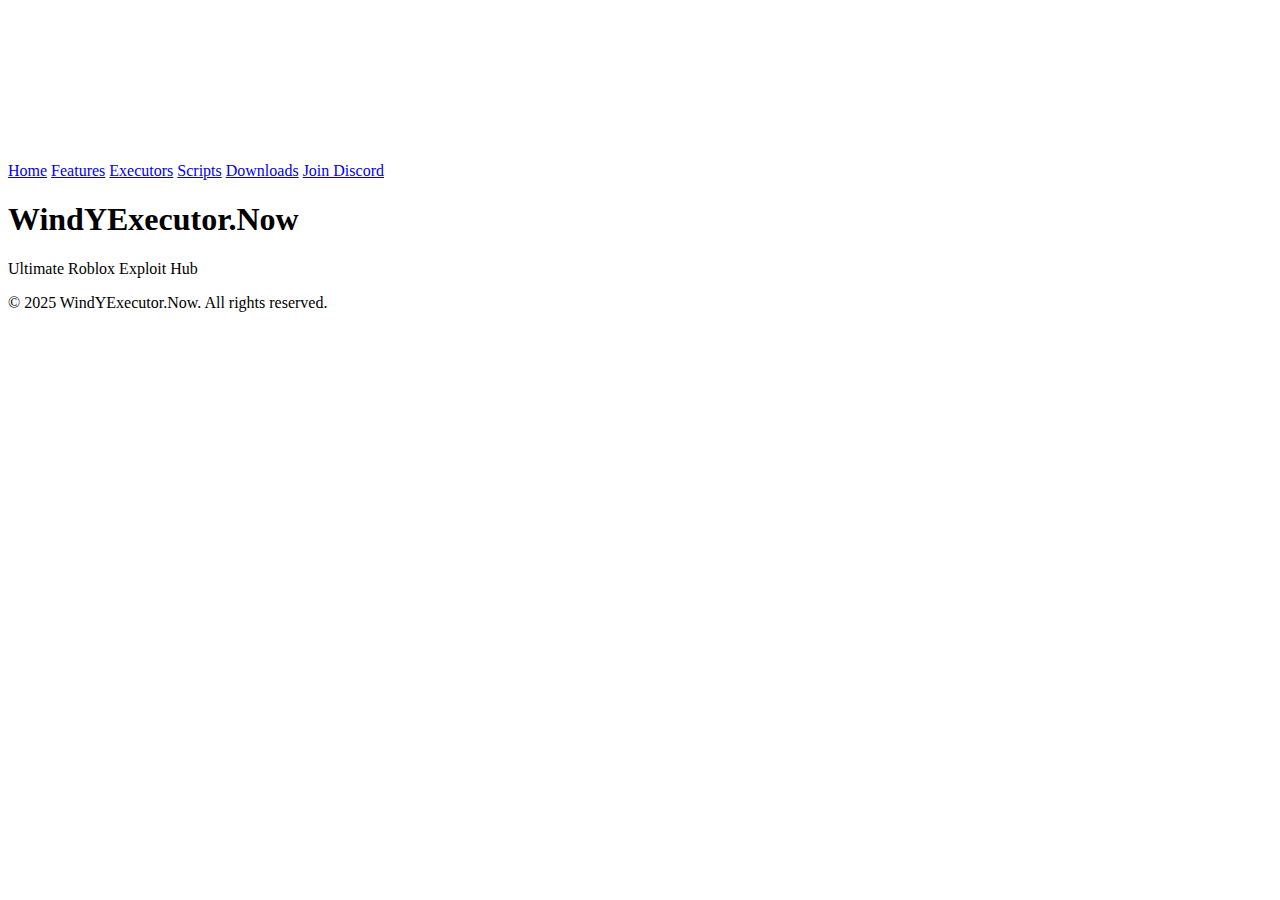
==== index.html @ c5ff7ca9 "Create index.html" ====
<!DOCTYPE html>
<html lang="en">
<head>
  <meta charset="UTF-8" />
  <meta name="viewport" content="width=device-width, initial-scale=1.0" />
  <title>WindYExecutor.Now</title>
  <link rel="stylesheet" href="style.css" />
</head>
<body>
  <canvas id="matrixCanvas"></canvas>

  <nav>
    <a href="index.html">Home</a>
    <a href="features.html">Features</a>
    <a href="executors.html">Executors</a>
    <a href="scripts.html">Scripts</a>
    <a href="downloads.html">Downloads</a>
    <a href="https://discord.gg/YOURDISCORD" target="_blank">Join Discord</a>
  </nav>

  <header>
    <h1 class="glitch" data-text="WindYExecutor.Now">WindYExecutor.Now</h1>
    <p>Ultimate Roblox Exploit Hub</p>
  </header>

  <footer>
    <p>&copy; 2025 WindYExecutor.Now. All rights reserved.</p>
  </footer>

  <script src="matrix.js"></script>
</body>
</html>
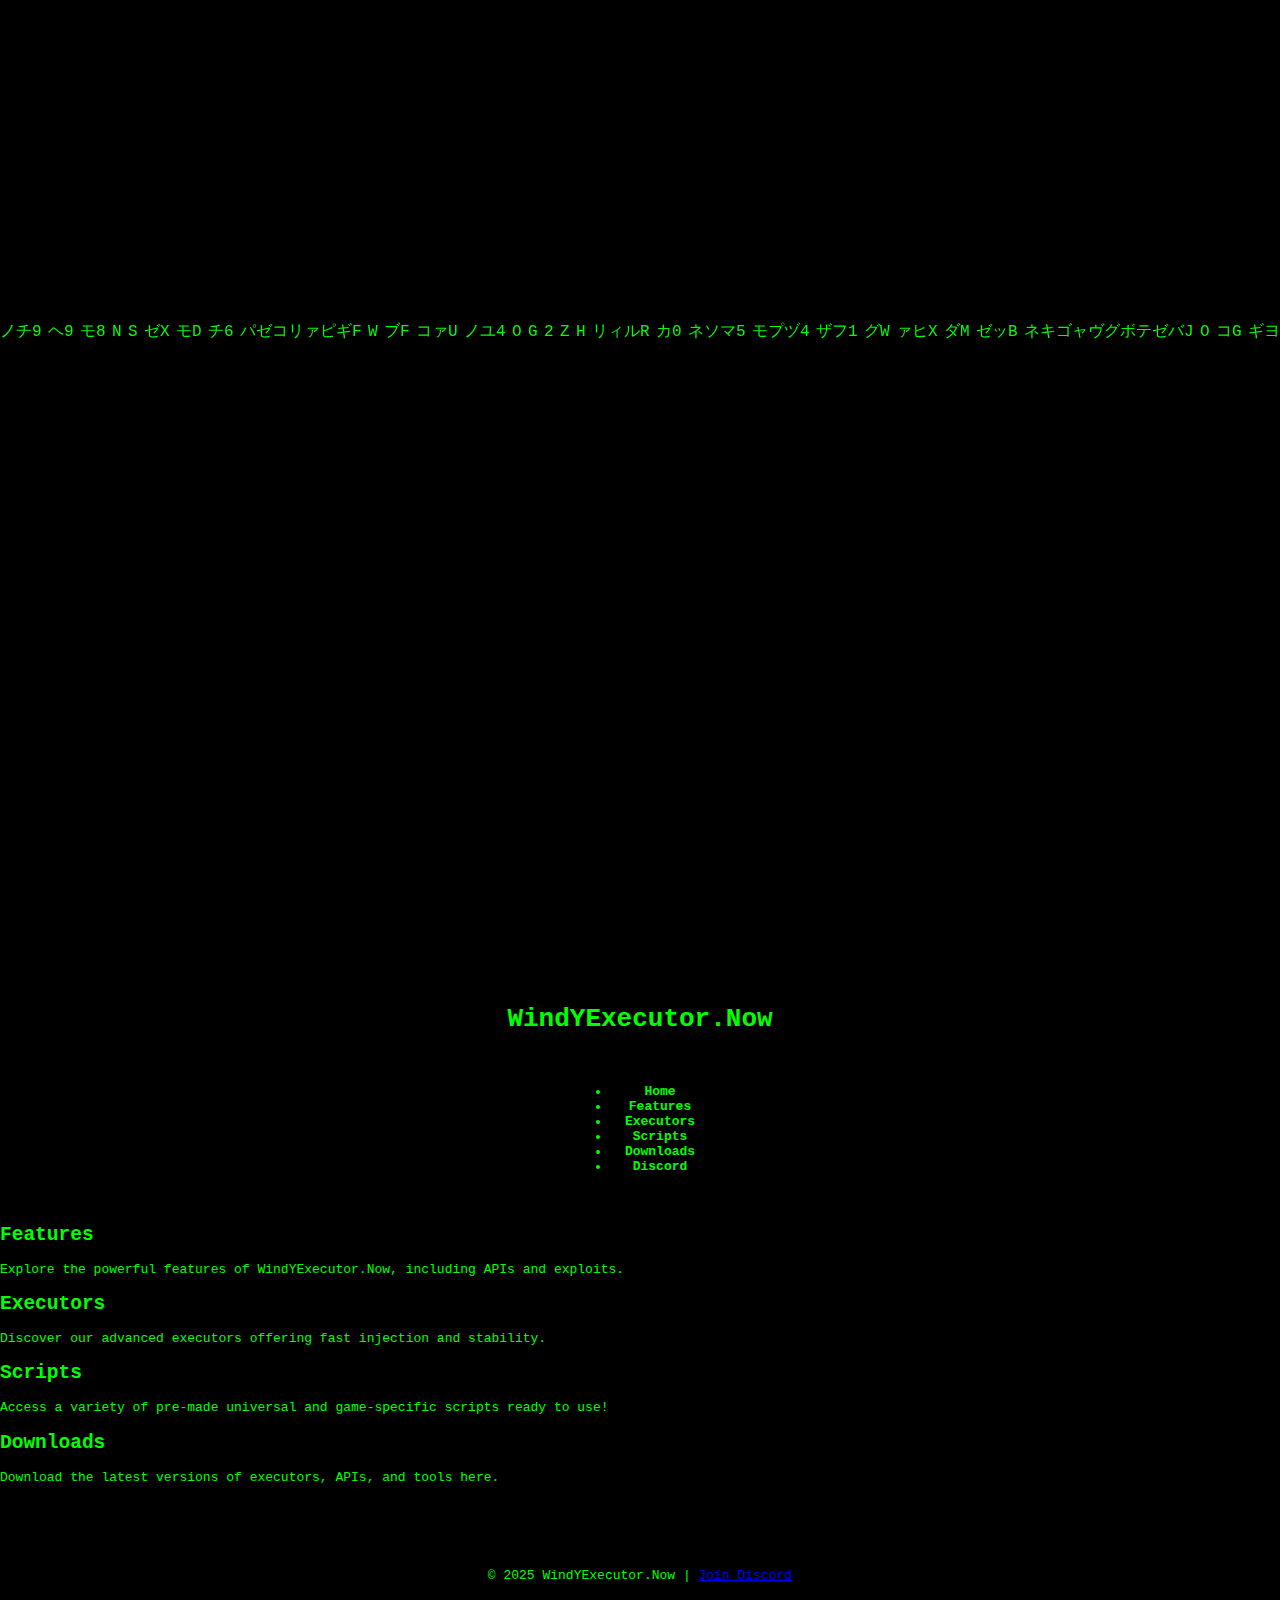
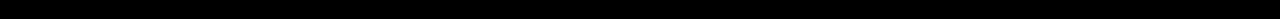
==== commit 89fe962b: "Update index.html" ====
--- a/index.html
+++ b/index.html
@@ -1,30 +1,52 @@
 <!DOCTYPE html>
 <html lang="en">
 <head>
-  <meta charset="UTF-8" />
-  <meta name="viewport" content="width=device-width, initial-scale=1.0" />
+  <meta charset="UTF-8">
+  <meta name="viewport" content="width=device-width, initial-scale=1.0">
   <title>WindYExecutor.Now</title>
-  <link rel="stylesheet" href="style.css" />
+  <link rel="stylesheet" href="style.css">
 </head>
 <body>
   <canvas id="matrixCanvas"></canvas>
 
-  <nav>
-    <a href="index.html">Home</a>
-    <a href="features.html">Features</a>
-    <a href="executors.html">Executors</a>
-    <a href="scripts.html">Scripts</a>
-    <a href="downloads.html">Downloads</a>
-    <a href="https://discord.gg/YOURDISCORD" target="_blank">Join Discord</a>
-  </nav>
-
   <header>
-    <h1 class="glitch" data-text="WindYExecutor.Now">WindYExecutor.Now</h1>
-    <p>Ultimate Roblox Exploit Hub</p>
+    <h1>WindYExecutor.Now</h1>
+    <nav>
+      <ul>
+        <li><a href="index.html">Home</a></li>
+        <li><a href="features.html">Features</a></li>
+        <li><a href="executors.html">Executors</a></li>
+        <li><a href="scripts.html">Scripts</a></li>
+        <li><a href="downloads.html">Downloads</a></li>
+        <li><a href="https://discord.gg/YOUR_DISCORD_INVITE" target="_blank">Discord</a></li>
+      </ul>
+    </nav>
   </header>
 
+  <main>
+    <section id="features">
+      <h2>Features</h2>
+      <p>Explore the powerful features of WindYExecutor.Now, including APIs and exploits.</p>
+    </section>
+
+    <section id="executors">
+      <h2>Executors</h2>
+      <p>Discover our advanced executors offering fast injection and stability.</p>
+    </section>
+
+    <section id="scripts">
+      <h2>Scripts</h2>
+      <p>Access a variety of pre-made universal and game-specific scripts ready to use!</p>
+    </section>
+
+    <section id="downloads">
+      <h2>Downloads</h2>
+      <p>Download the latest versions of executors, APIs, and tools here.</p>
+    </section>
+  </main>
+
   <footer>
-    <p>&copy; 2025 WindYExecutor.Now. All rights reserved.</p>
+    <p>&copy; 2025 WindYExecutor.Now | <a href="https://discord.gg/YOUR_DISCORD_INVITE" target="_blank">Join Discord</a></p>
   </footer>
 
   <script src="matrix.js"></script>
--- a/style.css
+++ b/style.css
@@ -0,0 +1,89 @@
+body {
+  margin: 0;
+  padding: 0;
+  background: black;
+  color: #0f0;
+  font-family: monospace;
+  overflow-x: hidden;
+}
+
+nav {
+  display: flex;
+  justify-content: center;
+  padding: 20px;
+  background: rgba(0,0,0,0.8);
+}
+
+nav a {
+  margin: 0 15px;
+  color: #0f0;
+  text-decoration: none;
+  font-weight: bold;
+}
+
+nav a:hover {
+  text-shadow: 0 0 10px #0f0;
+}
+
+footer {
+  text-align: center;
+  margin-top: 50px;
+  padding: 20px;
+}
+
+header {
+  text-align: center;
+  margin-top: 100px;
+}
+
+.glitch {
+  position: relative;
+  color: #00FF00;
+  font-size: 4rem;
+  font-family: 'Courier New', Courier, monospace;
+  animation: glitch 1s infinite;
+}
+
+.glitch::before,
+.glitch::after {
+  content: attr(data-text);
+  position: absolute;
+  left: 0;
+}
+
+.glitch::before {
+  animation: glitchTop 1s infinite;
+  clip: rect(0, 100vw, 45%, 0);
+}
+
+.glitch::after {
+  animation: glitchBottom 1.5s infinite;
+  clip: rect(45%, 100vw, 100%, 0);
+}
+
+@keyframes glitch {
+  0% { transform: none; }
+  20% { transform: skew(-0.5deg, -0.5deg); }
+  40% { transform: skew(0.5deg, 0.5deg); }
+  60% { transform: skew(-0.5deg, -0.5deg); }
+  80% { transform: skew(0.5deg, 0.5deg); }
+  100% { transform: none; }
+}
+
+@keyframes glitchTop {
+  0% { transform: translate(0); }
+  20% { transform: translate(-2px, -2px); }
+  40% { transform: translate(-2px, 2px); }
+  60% { transform: translate(2px, -2px); }
+  80% { transform: translate(2px, 2px); }
+  100% { transform: translate(0); }
+}
+
+@keyframes glitchBottom {
+  0% { transform: translate(0); }
+  20% { transform: translate(2px, 2px); }
+  40% { transform: translate(2px, -2px); }
+  60% { transform: translate(-2px, 2px); }
+  80% { transform: translate(-2px, -2px); }
+  100% { transform: translate(0); }
+}
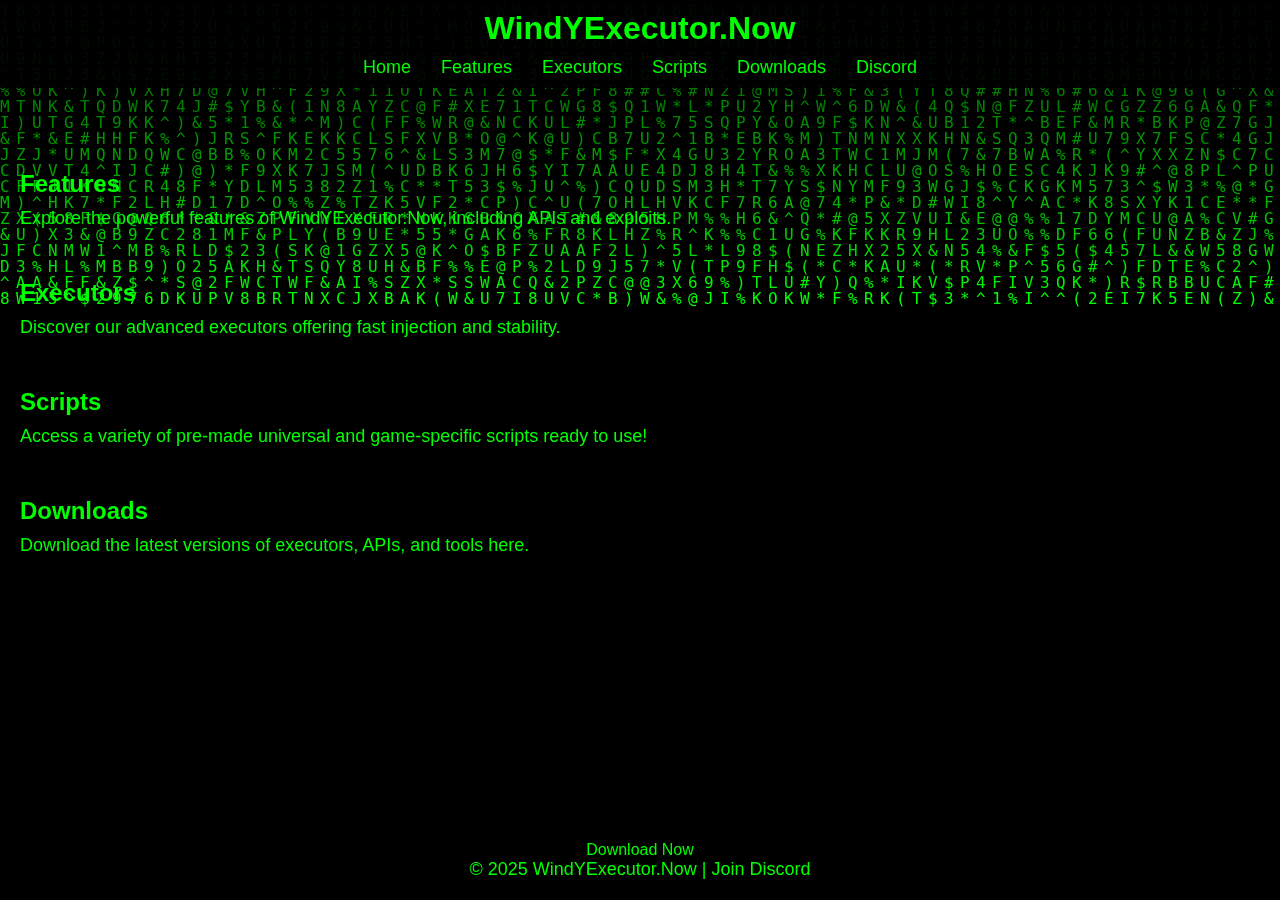
==== commit df18bcb5: "Update index.html" ====
--- a/index.html
+++ b/index.html
@@ -18,7 +18,7 @@
         <li><a href="executors.html">Executors</a></li>
         <li><a href="scripts.html">Scripts</a></li>
         <li><a href="downloads.html">Downloads</a></li>
-        <li><a href="https://discord.gg/YOUR_DISCORD_INVITE" target="_blank">Discord</a></li>
+        <li><a href="discord.html">Discord</a></li>
       </ul>
     </nav>
   </header>
@@ -46,9 +46,11 @@
   </main>
 
   <footer>
-    <p>&copy; 2025 WindYExecutor.Now | <a href="https://discord.gg/YOUR_DISCORD_INVITE" target="_blank">Join Discord</a></p>
+    <a href="downloads.html" class="download-button">Download Now</a>
+    <p>&copy; 2025 WindYExecutor.Now | <a href="discord.html">Join Discord</a></p>
   </footer>
 
   <script src="matrix.js"></script>
 </body>
 </html>
+
--- a/style.css
+++ b/style.css
@@ -1,89 +1,97 @@
-body {
+/* Reset default margins and paddings */
+* {
   margin: 0;
   padding: 0;
-  background: black;
-  color: #0f0;
-  font-family: monospace;
-  overflow-x: hidden;
+  box-sizing: border-box;
 }
 
-nav {
+/* Set body background and font */
+body {
+  font-family: Arial, sans-serif;
+  background: black;
+  color: #00ff00;
+}
+
+/* Matrix canvas styling */
+#matrixCanvas {
+  position: fixed;
+  top: 0;
+  left: 0;
+  width: 100%;
+  height: 100%;
+  z-index: -1;
+}
+
+/* Header and navigation styling */
+header {
+  position: fixed;
+  top: 0;
+  width: 100%;
+  background: rgba(0, 0, 0, 0.9);
+  padding: 10px 0;
+  z-index: 1000;
+}
+
+header h1 {
+  text-align: center;
+  color: #00ff00;
+  margin-bottom: 10px;
+}
+
+nav ul {
   display: flex;
   justify-content: center;
-  padding: 20px;
-  background: rgba(0,0,0,0.8);
+  list-style: none;
 }
 
-nav a {
+nav ul li {
   margin: 0 15px;
-  color: #0f0;
-  text-decoration: none;
-  font-weight: bold;
 }
 
-nav a:hover {
-  text-shadow: 0 0 10px #0f0;
+nav ul li a {
+  color: #00ff00;
+  text-decoration: none;
+  font-size: 18px;
 }
 
-footer {
-  text-align: center;
-  margin-top: 50px;
+nav ul li a:hover {
+  text-decoration: underline;
+}
+
+/* Main content styling */
+main {
+  margin-top: 150px;
   padding: 20px;
 }
 
-header {
-  text-align: center;
-  margin-top: 100px;
+section {
+  margin-bottom: 50px;
 }
 
-.glitch {
-  position: relative;
-  color: #00FF00;
-  font-size: 4rem;
-  font-family: 'Courier New', Courier, monospace;
-  animation: glitch 1s infinite;
+h2 {
+  font-size: 24px;
+  margin-bottom: 10px;
 }
 
-.glitch::before,
-.glitch::after {
-  content: attr(data-text);
-  position: absolute;
-  left: 0;
+p {
+  font-size: 18px;
 }
 
-.glitch::before {
-  animation: glitchTop 1s infinite;
-  clip: rect(0, 100vw, 45%, 0);
+/* Footer styling */
+footer {
+  text-align: center;
+  padding: 20px 0;
+  background: rgba(0, 0, 0, 0.9);
+  position: fixed;
+  bottom: 0;
+  width: 100%;
 }
 
-.glitch::after {
-  animation: glitchBottom 1.5s infinite;
-  clip: rect(45%, 100vw, 100%, 0);
+footer a {
+  color: #00ff00;
+  text-decoration: none;
 }
 
-@keyframes glitch {
-  0% { transform: none; }
-  20% { transform: skew(-0.5deg, -0.5deg); }
-  40% { transform: skew(0.5deg, 0.5deg); }
-  60% { transform: skew(-0.5deg, -0.5deg); }
-  80% { transform: skew(0.5deg, 0.5deg); }
-  100% { transform: none; }
+footer a:hover {
+  text-decoration: underline;
 }
-
-@keyframes glitchTop {
-  0% { transform: translate(0); }
-  20% { transform: translate(-2px, -2px); }
-  40% { transform: translate(-2px, 2px); }
-  60% { transform: translate(2px, -2px); }
-  80% { transform: translate(2px, 2px); }
-  100% { transform: translate(0); }
-}
-
-@keyframes glitchBottom {
-  0% { transform: translate(0); }
-  20% { transform: translate(2px, 2px); }
-  40% { transform: translate(2px, -2px); }
-  60% { transform: translate(-2px, 2px); }
-  80% { transform: translate(-2px, -2px); }
-  100% { transform: translate(0); }
-}
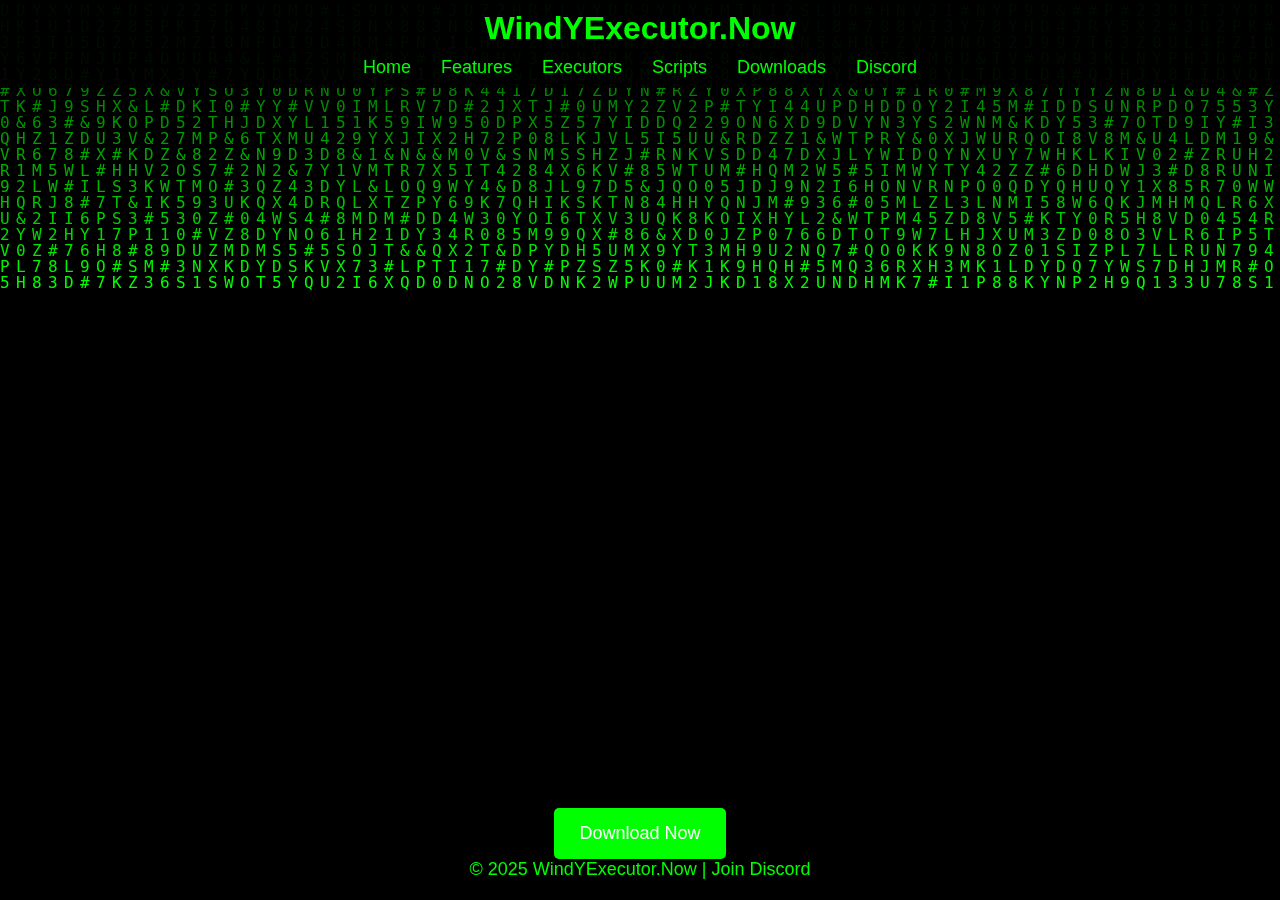
==== commit 822885de: "Update index.html" ====
--- a/index.html
+++ b/index.html
@@ -25,23 +25,7 @@
 
   <main>
     <section id="features">
-      <h2>Features</h2>
-      <p>Explore the powerful features of WindYExecutor.Now, including APIs and exploits.</p>
-    </section>
-
-    <section id="executors">
-      <h2>Executors</h2>
-      <p>Discover our advanced executors offering fast injection and stability.</p>
-    </section>
-
-    <section id="scripts">
-      <h2>Scripts</h2>
-      <p>Access a variety of pre-made universal and game-specific scripts ready to use!</p>
-    </section>
-
-    <section id="downloads">
-      <h2>Downloads</h2>
-      <p>Download the latest versions of executors, APIs, and tools here.</p>
+  
     </section>
   </main>
 
--- a/style.css
+++ b/style.css
@@ -95,3 +95,19 @@
 footer a:hover {
   text-decoration: underline;
 }
+
+/* Download button styling */
+.download-button {
+  display: inline-block;
+  padding: 15px 25px;
+  font-size: 18px;
+  color: #fff;
+  background-color: #00ff00;
+  text-decoration: none;
+  border-radius: 5px;
+  transition: background-color 0.3s ease;
+}
+
+.download-button:hover {
+  background-color: #00cc00;
+}
